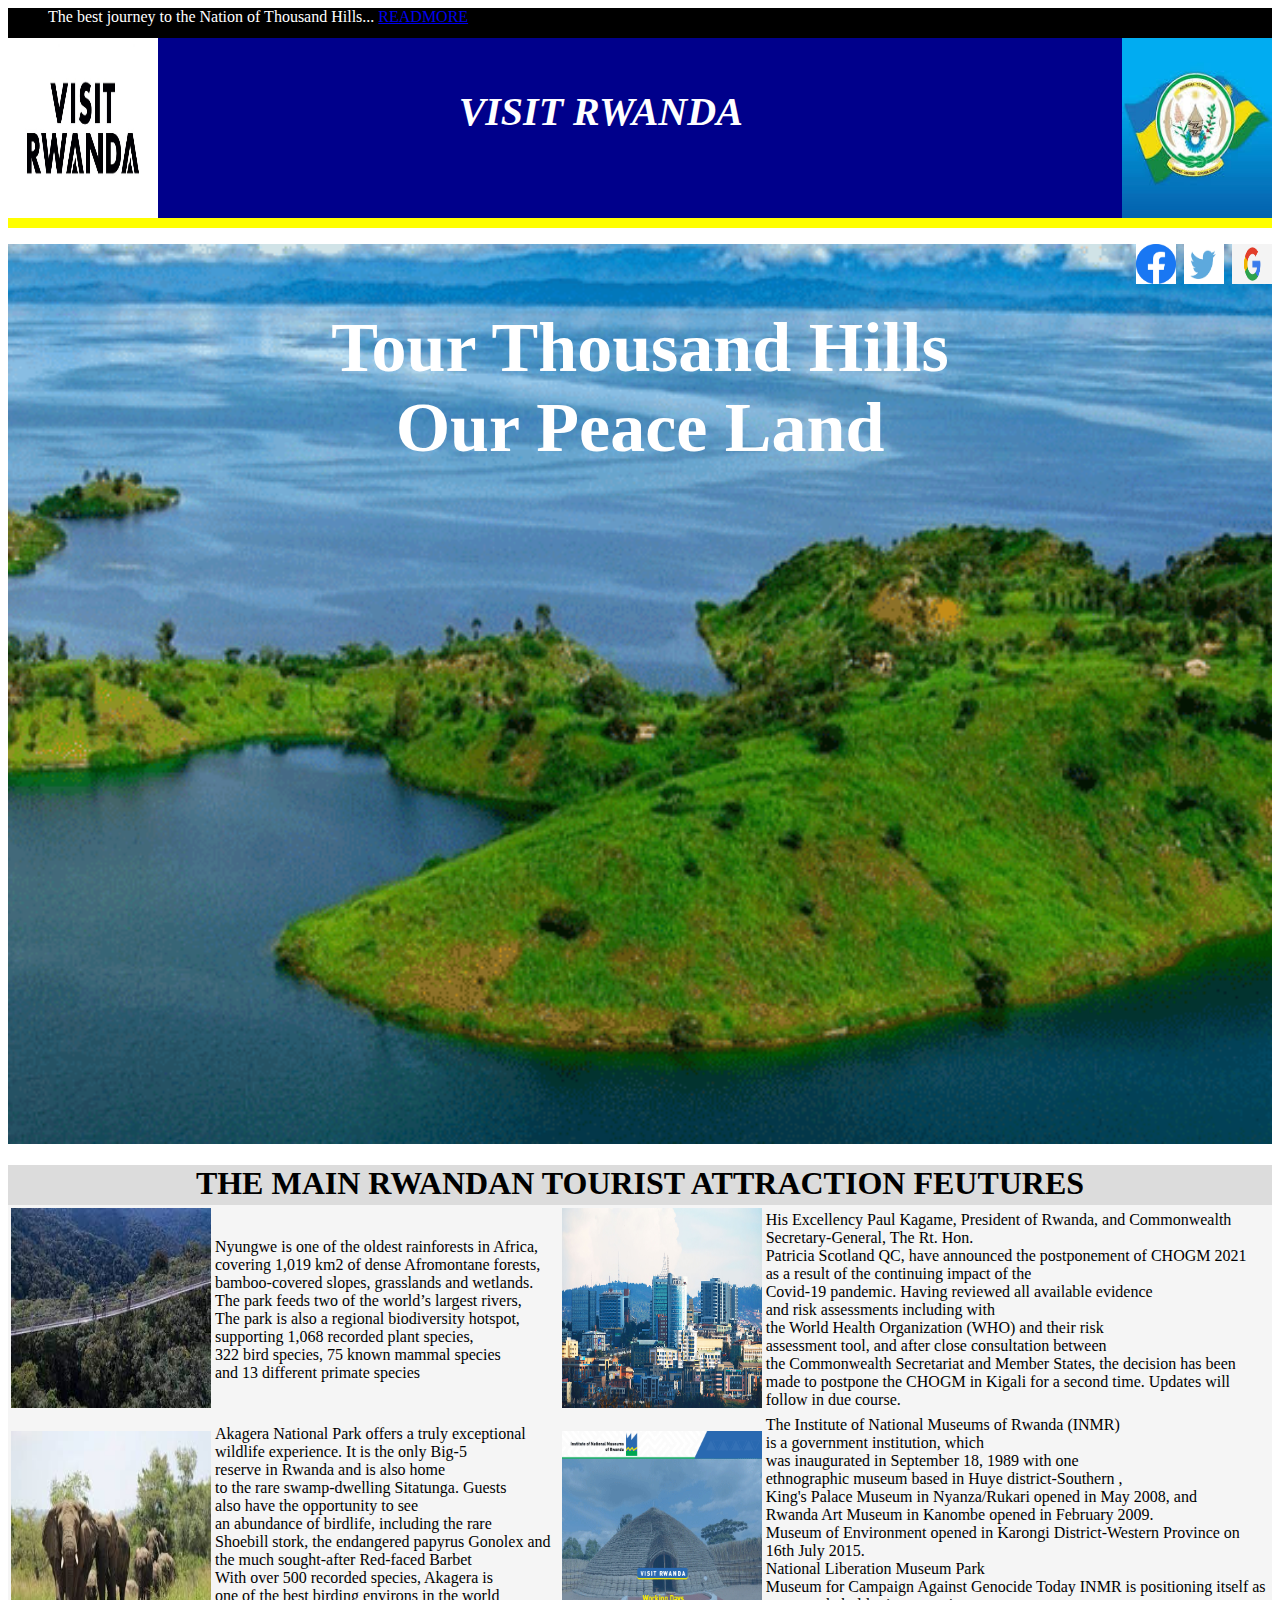
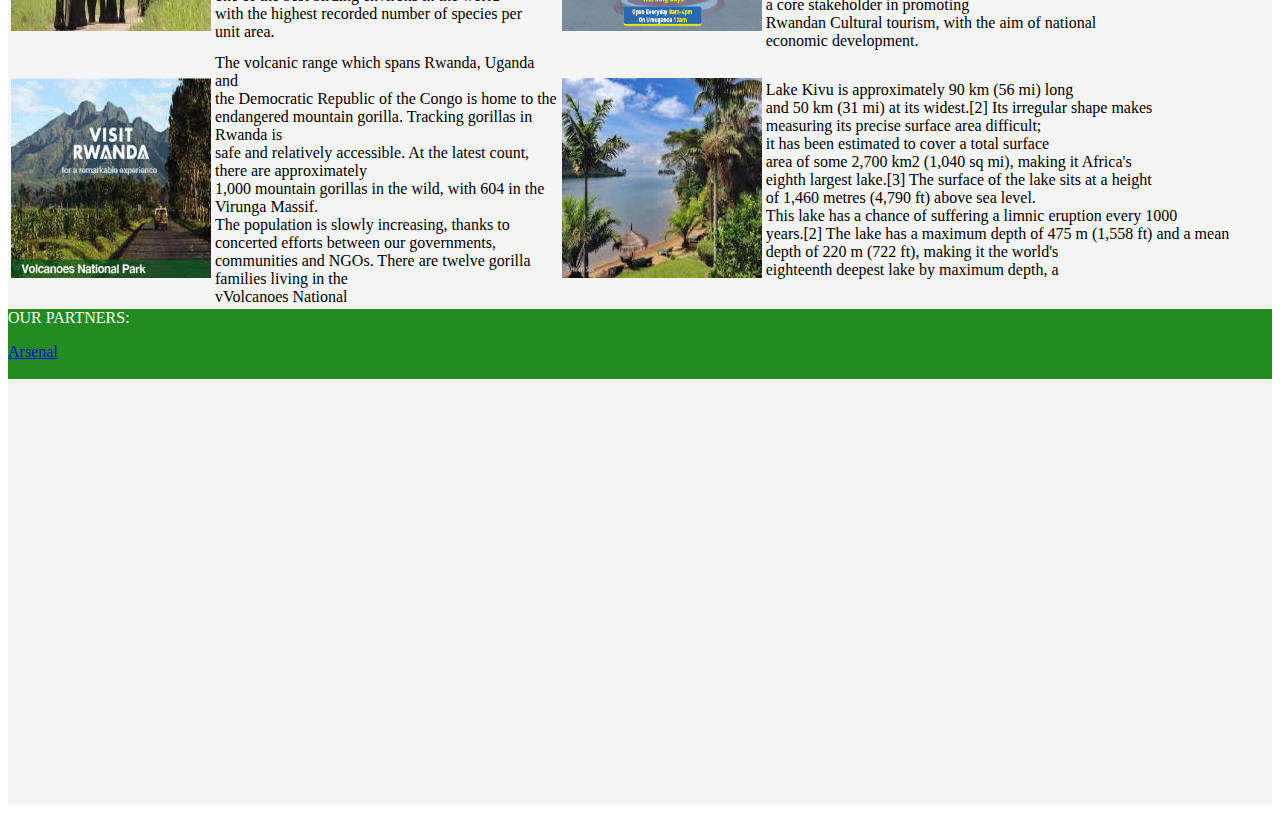
==== index.html @ 5d649e22 "all files" ====
<!DOCTYPE html>
<html lang="en">
<head>
	<meta charset="utf-8">
	<title></title>
	<style >
		.diva{
			background-color: black;
			height:30px;
			color: white;
		}
				

				.divb{
			background-color:darkblue;
			height:180px;
			 color: white;
			 font-style: oblique;
			 font-size: 20px;
			}

			.divb h1{
				margin-top: 10px;
				text-align: center;
				margin-left: 2px;
				float: right;
				margin-right: 30%;
				padding-top: 40px;


			}
				.divc{
			
		
			background-color:yellow;
			height:10px;
		

		}		

		.divd{
			background-color:white;
			height:900px;
			background-image: url(water.gif);
			background-position: center;
			background-size: cover;}
			.divd h1{
				font-size: 70px;
			text-shadow: 12px 12ox;
			color: white;
			text-align: center;
			margin-top: 20px;
		}	


			.dive{

			background-color:gainsboro;
			height:40px;
		}	

			.divf{
			background-color:whitesmoke;
			height:1200px;
		}	
			.divf img
			{
           height: 200px;
           width: 200px;
			}

		.divg{
			background-color: forestgreen;
			height:70px;
			color: white;
		}	

	</style>
</head>
<body background-color="darkblue">
<div class="diva">&nbsp;&nbsp;&nbsp;&nbsp;&nbsp;&nbsp;&nbsp;&nbsp;&nbsp;&nbsp;The   best   journey   to   the  Nation  of  Thousand Hills... <a href="https://www.visitrwanda.com">READMORE</a></div>
<div class="divb">
<img src="VST.jpg" alt="visit Rwanda" height="180px" width="150px" float="left">
<img src="ANT.jpg" alt="Rwanda" height="180px" width="150px" align="right">
<h1 align="center">VISIT RWANDA</h1>
</div>
<div class="divc"></div>
<div class="divd">
	<p style="text-align:right;"><a href="https://www.facebook.com"><img src="face.png" ALT="FACEBOOK" width="40px"; height="40px" ;></a>&nbsp;&nbsp;<a href="https://www.twitter.com"><img src="twitter.png" ALT="twittwe" width="40px"; height="40px" ;></a>&nbsp;&nbsp;<a href="https://www.google.com"><img src="gg.jpg" ALT="google" width="40px"; height="40px" ;></a></p>
 

	 <h1>Tour Thousand Hills </br> Our  Peace Land</h1>

</div>
<div class="dive">
	<h1 align="center">THE MAIN RWANDAN TOURIST ATTRACTION FEUTURES</h1>
</div>
<div class="divf">
	<table>
		<tr><td><img src="ny.jpg" alt="canopi"></td><td>Nyungwe is one of the oldest rainforests in Africa, <br>covering 1,019 km2 of dense Afromontane forests, <br>bamboo-covered slopes, grasslands and wetlands.<br> The park feeds two of the world’s largest rivers, <br>The park is also a regional biodiversity hotspot, <br>supporting 1,068 recorded plant species,<br> 322 bird species, 75 known mammal species <br>and 13 different primate species</td><td><img src="kgl.jpg" alt="KIGALI"></td><td>His Excellency Paul Kagame, President of Rwanda, and Commonwealth<br> Secretary-General, The Rt. Hon.<br>Patricia Scotland QC, have announced the postponement of CHOGM 2021<br> as a result of the continuing impact of the <br>Covid-19 pandemic. 

Having reviewed all available evidence<br> and risk assessments including with<br> the World Health Organization (WHO) and their risk <br>assessment tool, and after close consultation between<br> the Commonwealth Secretariat and Member States, the decision has been <br>made to postpone the CHOGM in Kigali for a second time.

Updates will follow in due course.</td></tr>
		<tr><td><img src="el.jpg" alt="AKAGERA"></td><td>Akagera National Park offers a truly exceptional<br> wildlife experience. It is the only Big-5<br> reserve in Rwanda and is also home <br>to the rare swamp-dwelling Sitatunga.
Guests<br> also have the opportunity to see<br> an abundance of birdlife, including the rare <br>Shoebill stork, the endangered papyrus Gonolex and<br> the much sought-after Red-faced Barbet<br>With over 500 recorded species, Akagera is <br>one of the best birding environs in the world <br>with the highest recorded number of species per <br>unit area.</td><td><img src="muse.gif" alt="MUSEUM"></td><td>The Institute of National Museums of Rwanda (INMR) <br>is a government institution, which<br> was inaugurated in September 18, 1989 with one<br> ethnographic museum based in Huye district-Southern    ,
<br>King's Palace Museum in Nyanza/Rukari opened in May 2008, and
<br>Rwanda Art Museum in Kanombe opened in February 2009.
<br>Museum of Environment opened in Karongi District-Western Province on 16th July 2015.
<br>National Liberation Museum Park
<br>Museum for Campaign Against Genocide
Today INMR is positioning itself as a core stakeholder in promoting<br> Rwandan Cultural tourism, with the aim of national<br> economic development.</td></tr>
		<tr><td><img src="gorilla.gif" alt="VIRUNGA"></td><td>The volcanic range which spans Rwanda, Uganda and<br>the Democratic Republic of the Congo is home to the<br> endangered mountain gorilla. Tracking gorillas in Rwanda is<br> safe and relatively accessible.

At the latest count, there are approximately<br> 1,000 mountain gorillas in the wild, with 604 in the Virunga Massif.<br> The population is slowly increasing, thanks to <br>concerted efforts between our governments,<br> communities and NGOs.
 
There are twelve gorilla families living in the <br>vVolcanoes National  </td><td><img src="kivu.jpg" alt="KIVU"></td><td>Lake Kivu is approximately 90 km (56 mi) long<br> and 50 km (31 mi) at its widest.[2] Its irregular shape makes <br>measuring its precise surface area difficult; <br>it has been estimated to cover a total surface<br> area of some 2,700 km2 (1,040 sq mi), making it Africa's<br> eighth largest lake.[3] The surface of the lake sits at a height<br> of 1,460 metres (4,790 ft) above sea level.<br> This lake has a chance of suffering a limnic eruption every 1000 <br>years.[2] The lake has a maximum depth of 475 m (1,558 ft) and a mean<br> depth of 220 m (722 ft), making it the world's <br>eighteenth deepest lake by maximum depth, a </td></tr>

	</table>

<div class="divg"> OUR PARTNERS:<p align="left"> <a href="https://www.arsenal.com" >Arsenal</p></div>  
</body>
</html>
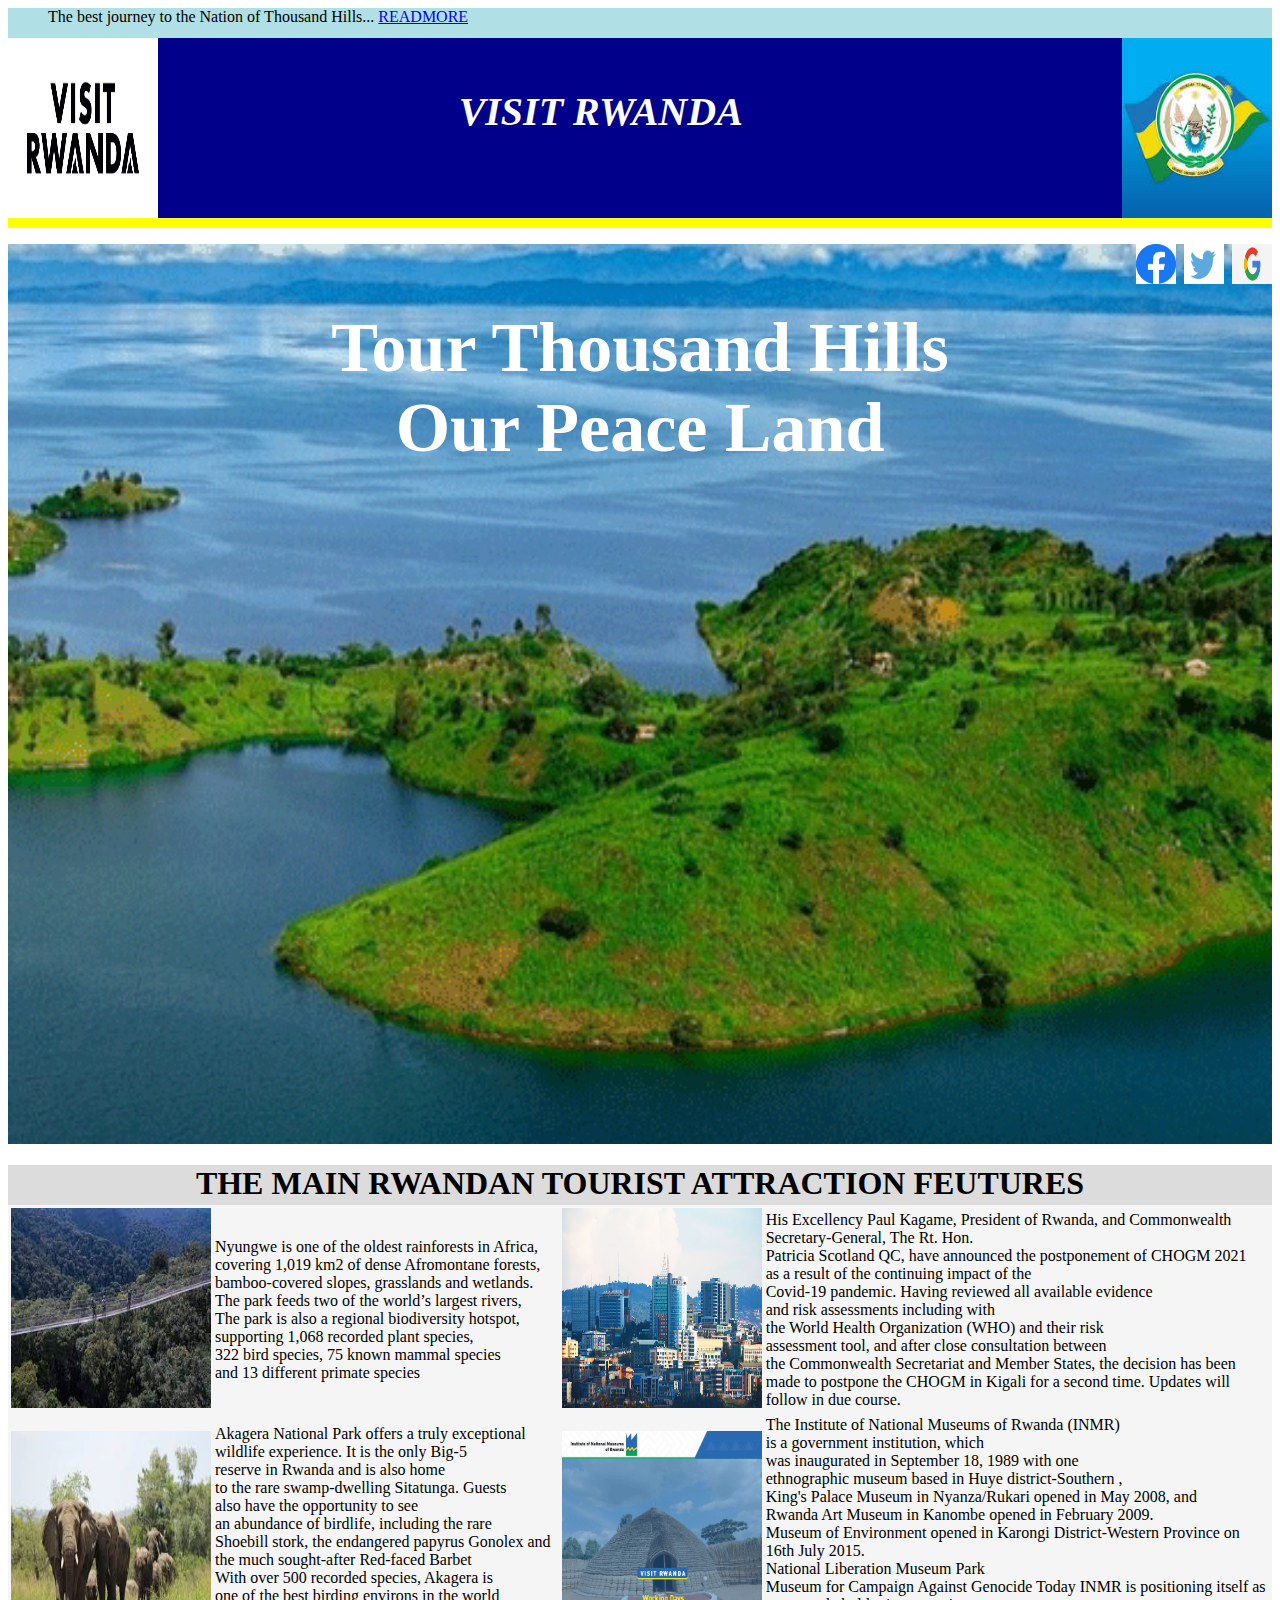
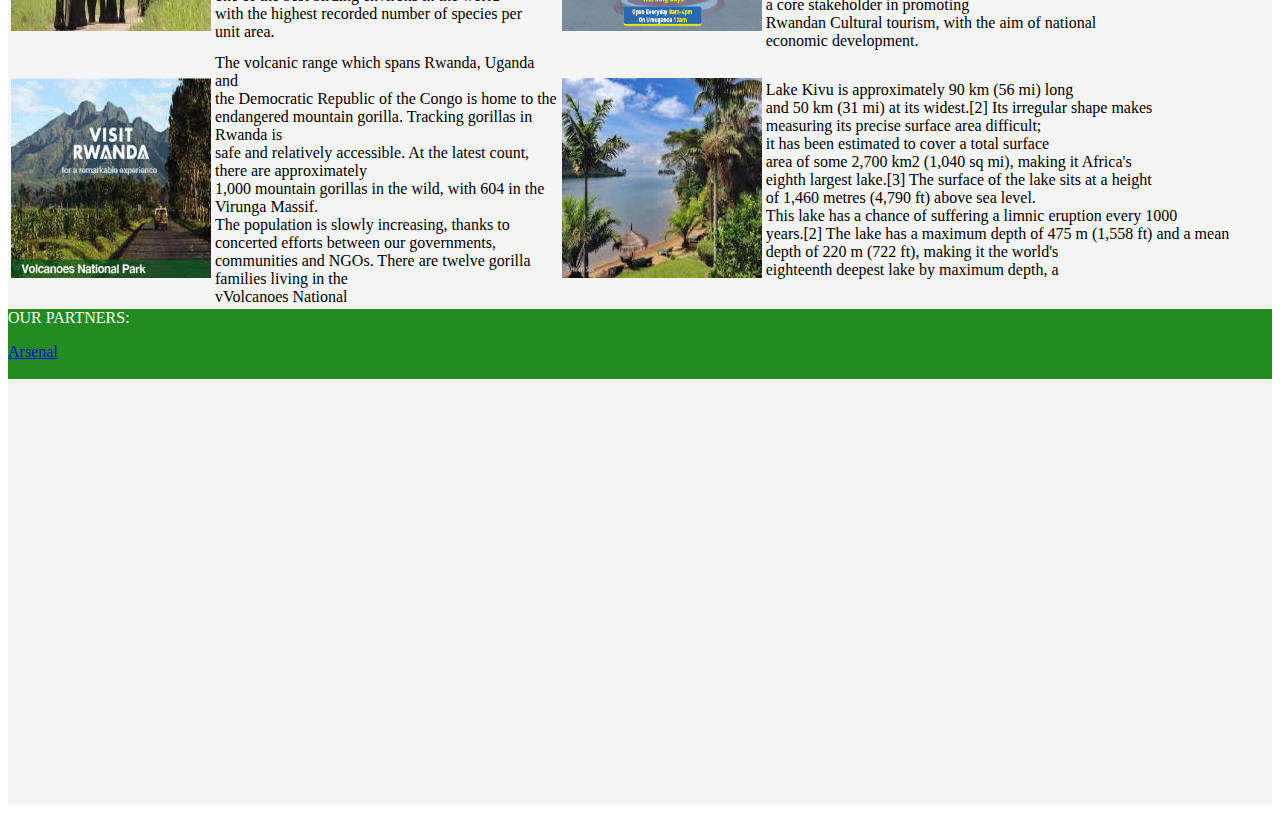
==== commit ffb57fcb: "visit Rwanda" ====
--- a/index.html
+++ b/index.html
@@ -5,9 +5,9 @@
 	<title></title>
 	<style >
 		.diva{
-			background-color: black;
+			background-color: powderblue;
 			height:30px;
-			color: white;
+			color: black;
 		}
 				
 
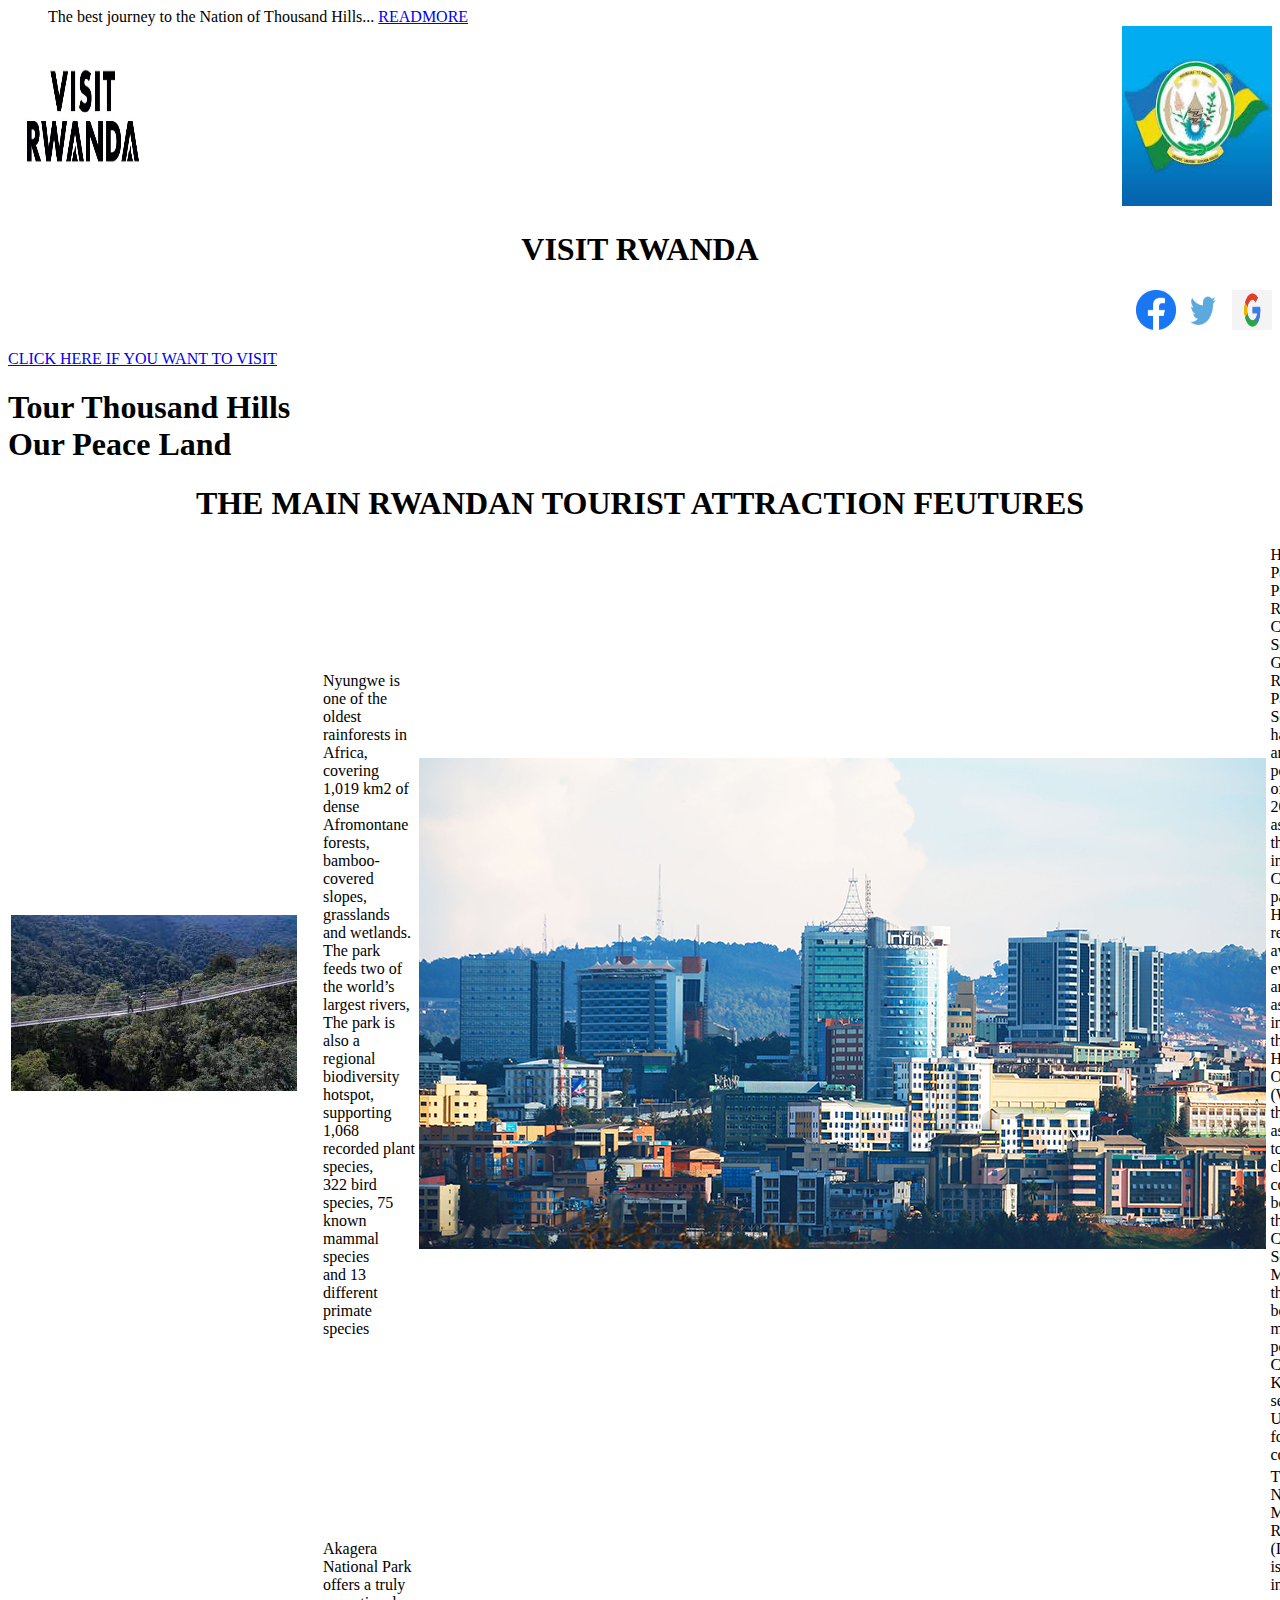
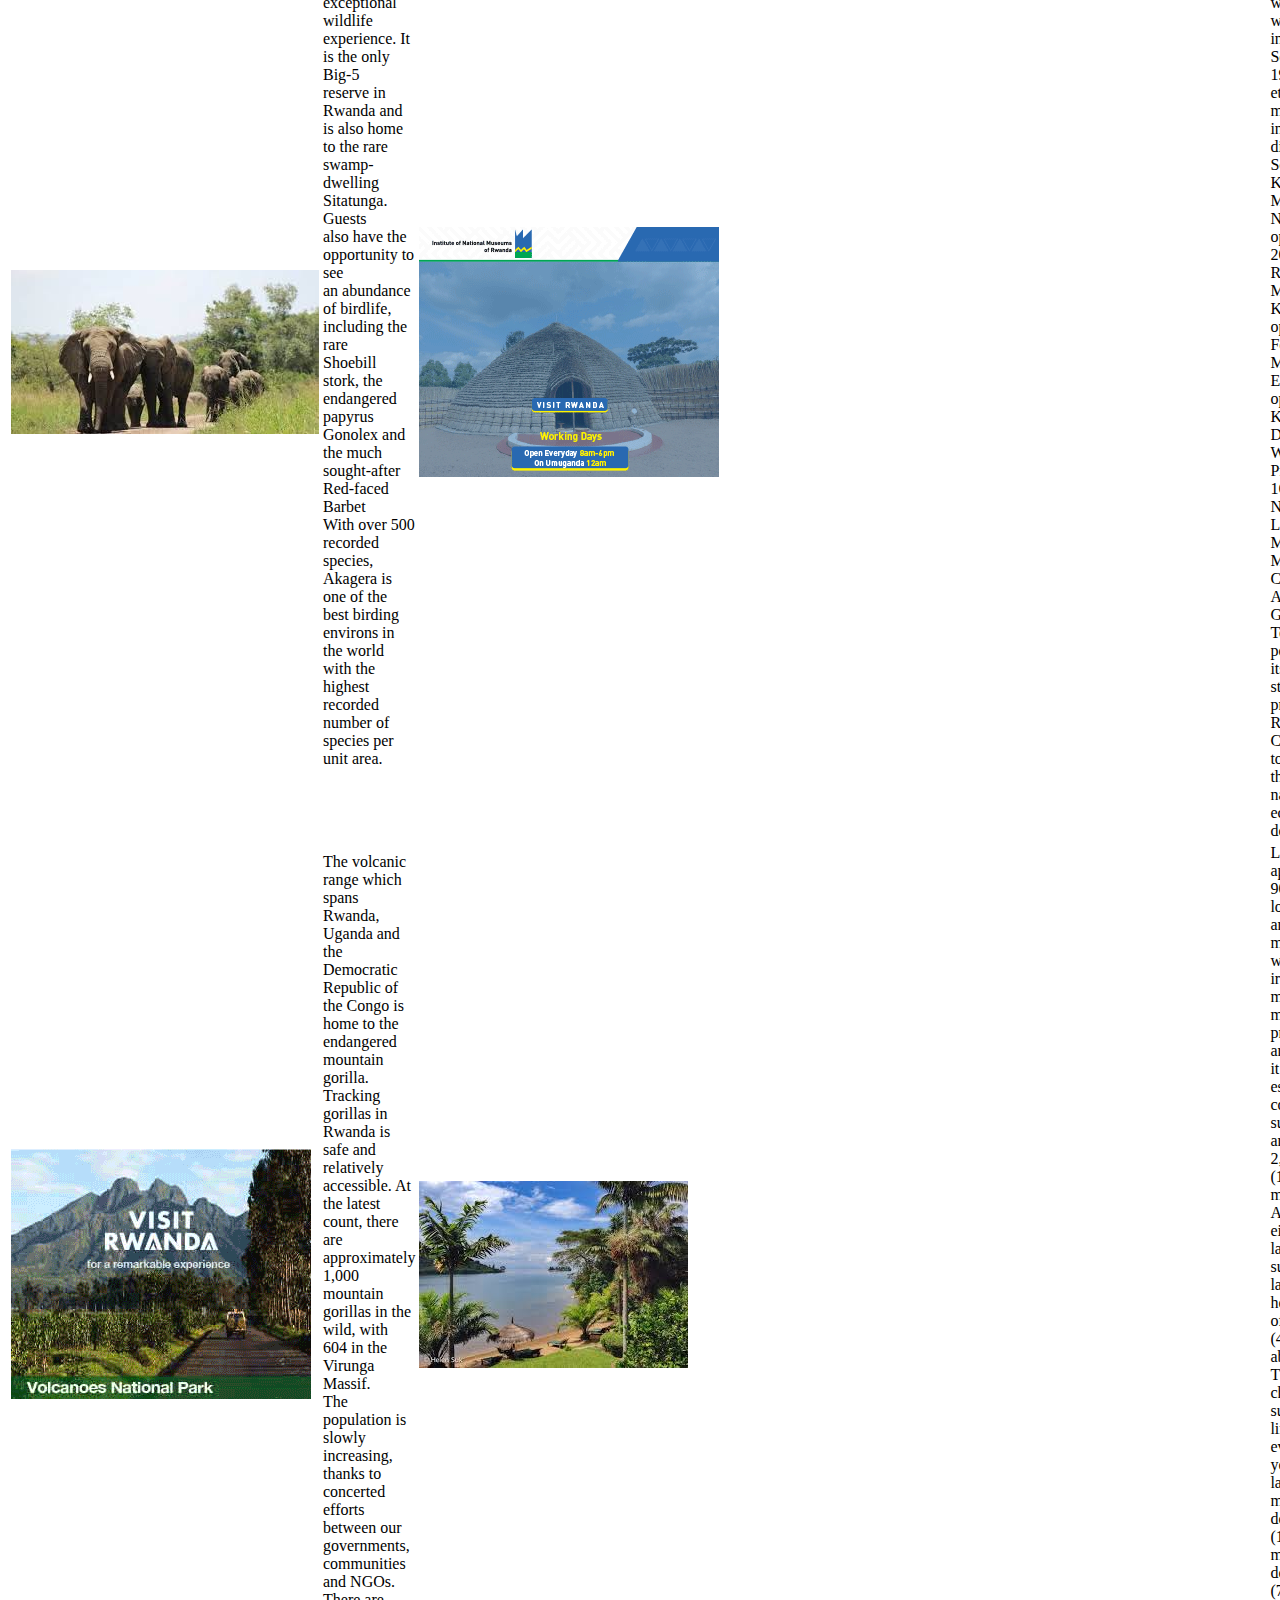
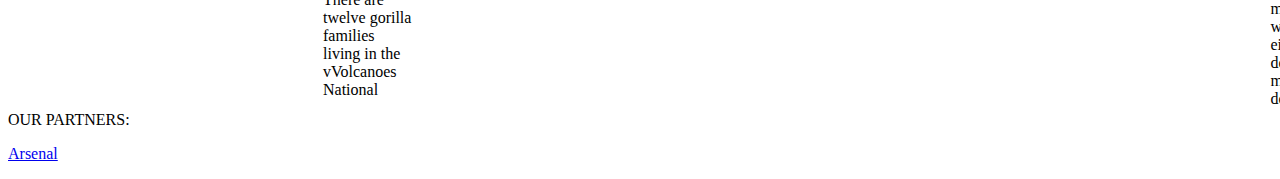
==== commit dcc61e41: "with css" ====
--- a/index.html
+++ b/index.html
@@ -3,79 +3,7 @@
 <head>
 	<meta charset="utf-8">
 	<title></title>
-	<style >
-		.diva{
-			background-color: powderblue;
-			height:30px;
-			color: black;
-		}
-				
-
-				.divb{
-			background-color:darkblue;
-			height:180px;
-			 color: white;
-			 font-style: oblique;
-			 font-size: 20px;
-			}
-
-			.divb h1{
-				margin-top: 10px;
-				text-align: center;
-				margin-left: 2px;
-				float: right;
-				margin-right: 30%;
-				padding-top: 40px;
-
-
-			}
-				.divc{
-			
-		
-			background-color:yellow;
-			height:10px;
-		
-
-		}		
-
-		.divd{
-			background-color:white;
-			height:900px;
-			background-image: url(water.gif);
-			background-position: center;
-			background-size: cover;}
-			.divd h1{
-				font-size: 70px;
-			text-shadow: 12px 12ox;
-			color: white;
-			text-align: center;
-			margin-top: 20px;
-		}	
-
-
-			.dive{
-
-			background-color:gainsboro;
-			height:40px;
-		}	
-
-			.divf{
-			background-color:whitesmoke;
-			height:1200px;
-		}	
-			.divf img
-			{
-           height: 200px;
-           width: 200px;
-			}
-
-		.divg{
-			background-color: forestgreen;
-			height:70px;
-			color: white;
-		}	
-
-	</style>
+	<link rel="stylesheet" href="../../CSS/stlyle.css">
 </head>
 <body background-color="darkblue">
 <div class="diva">&nbsp;&nbsp;&nbsp;&nbsp;&nbsp;&nbsp;&nbsp;&nbsp;&nbsp;&nbsp;The   best   journey   to   the  Nation  of  Thousand Hills... <a href="https://www.visitrwanda.com">READMORE</a></div>
@@ -88,7 +16,7 @@
 <div class="divd">
 	<p style="text-align:right;"><a href="https://www.facebook.com"><img src="face.png" ALT="FACEBOOK" width="40px"; height="40px" ;></a>&nbsp;&nbsp;<a href="https://www.twitter.com"><img src="twitter.png" ALT="twittwe" width="40px"; height="40px" ;></a>&nbsp;&nbsp;<a href="https://www.google.com"><img src="gg.jpg" ALT="google" width="40px"; height="40px" ;></a></p>
  
-
+<p style="text-align:buttom-left;"><a href="form.html">CLICK HERE IF YOU WANT TO VISIT</a>
 	 <h1>Tour Thousand Hills </br> Our  Peace Land</h1>
 
 </div>
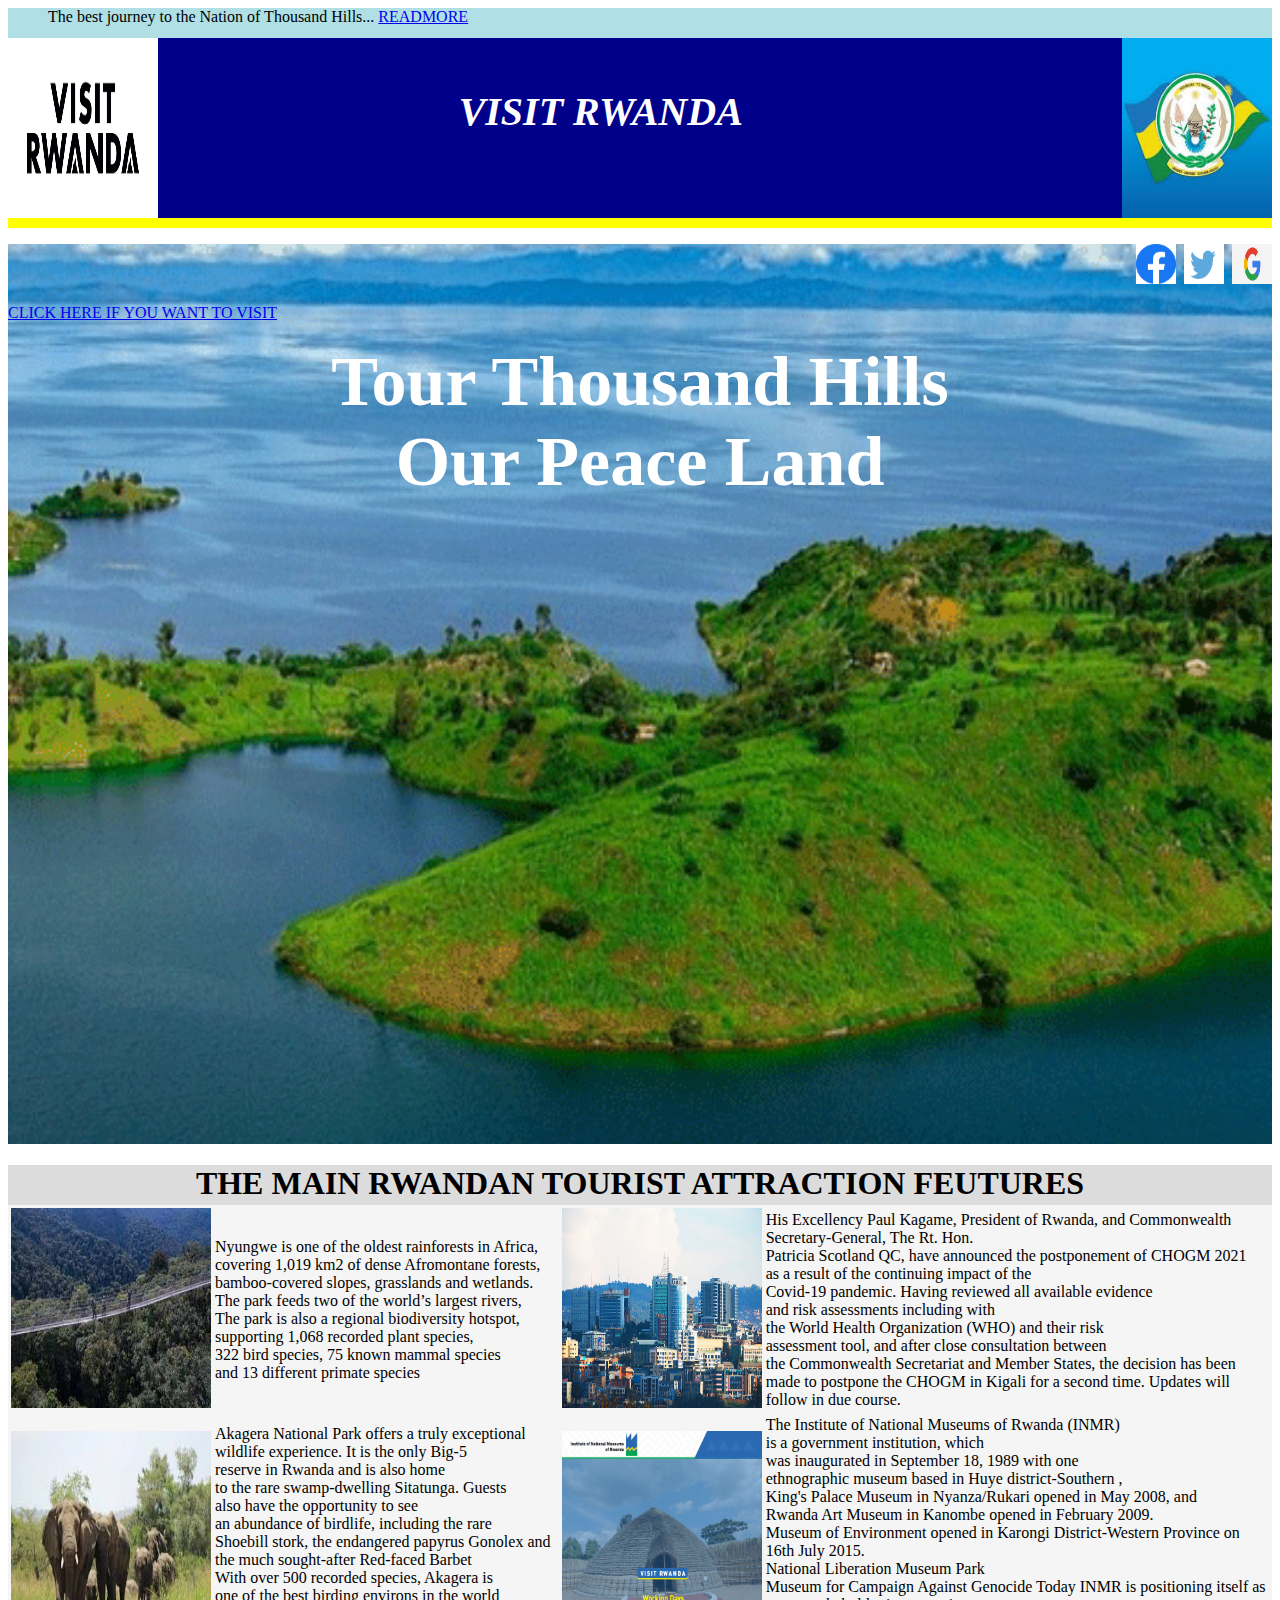
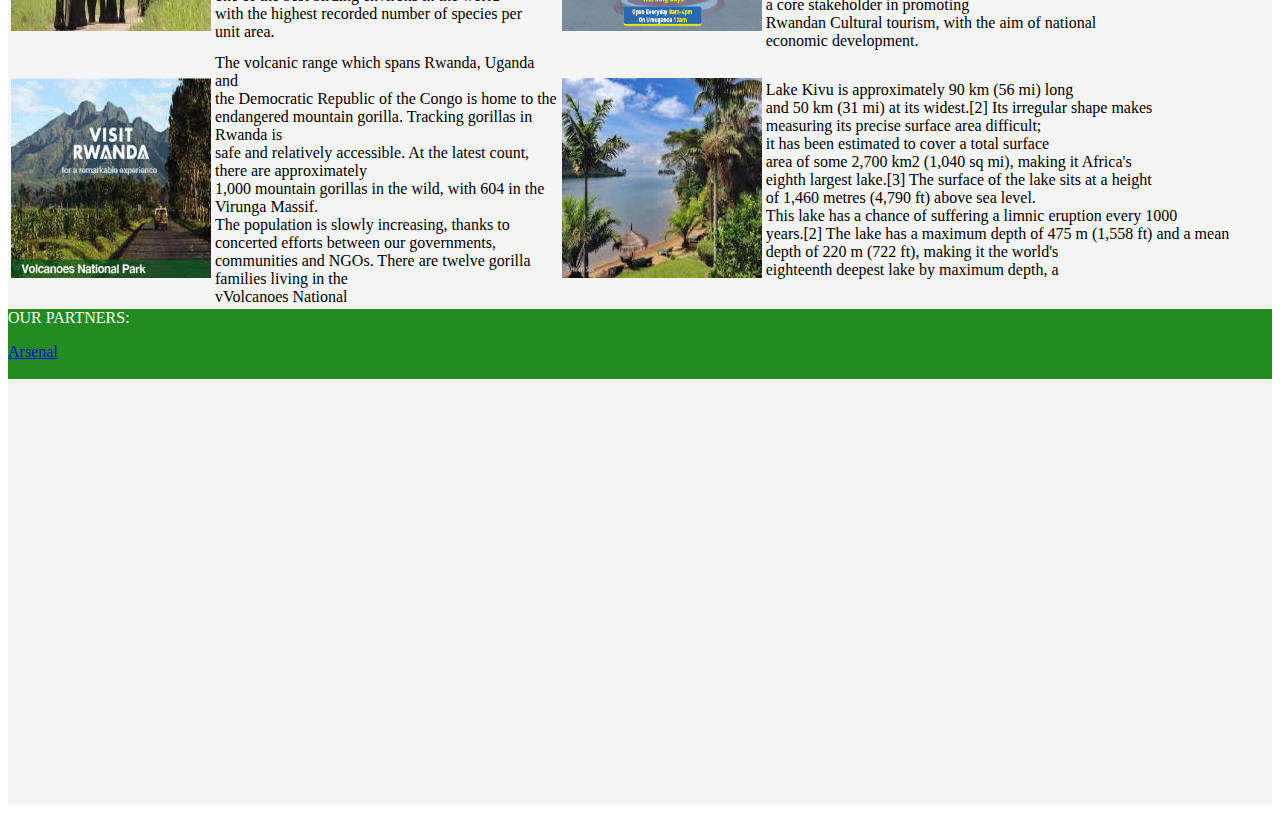
==== commit fd097690: "update" ====
--- a/index.html
+++ b/index.html
@@ -3,7 +3,80 @@
 <head>
 	<meta charset="utf-8">
 	<title></title>
-	<link rel="stylesheet" href="../../CSS/stlyle.css">
+	<style >
+		.diva{
+			background-color: powderblue;
+			height:30px;
+			color: black;
+		}
+				
+
+				.divb{
+			background-color:darkblue;
+			height:180px;
+			 color: white;
+			 font-style: oblique;
+			 font-size: 20px;
+			}
+
+			.divb h1{
+				margin-top: 10px;
+				text-align: center;
+				margin-left: 2px;
+				float: right;
+				margin-right: 30%;
+				padding-top: 40px;
+
+
+			}
+				.divc{
+			
+		
+			background-color:yellow;
+			height:10px;
+		
+
+		}		
+
+		.divd{
+			background-color:white;
+			height:900px;
+			background-image: url(water.gif);
+			background-position: center;
+			background-size: cover;
+		}
+			.divd h1{
+				font-size: 70px;
+			text-shadow: 12px 12ox;
+			color: white;
+			text-align: center;
+			margin-top: 20px;
+		}	
+
+
+			.dive{
+
+			background-color:gainsboro;
+			height:40px;
+		}	
+
+			.divf{
+			background-color:whitesmoke;
+			height:1200px;
+		}	
+			.divf img
+			{
+           height: 200px;
+           width: 200px;
+			}
+
+		.divg{
+			background-color: forestgreen;
+			height:70px;
+			color: white;
+		}	
+
+	</style>
 </head>
 <body background-color="darkblue">
 <div class="diva">&nbsp;&nbsp;&nbsp;&nbsp;&nbsp;&nbsp;&nbsp;&nbsp;&nbsp;&nbsp;The   best   journey   to   the  Nation  of  Thousand Hills... <a href="https://www.visitrwanda.com">READMORE</a></div>
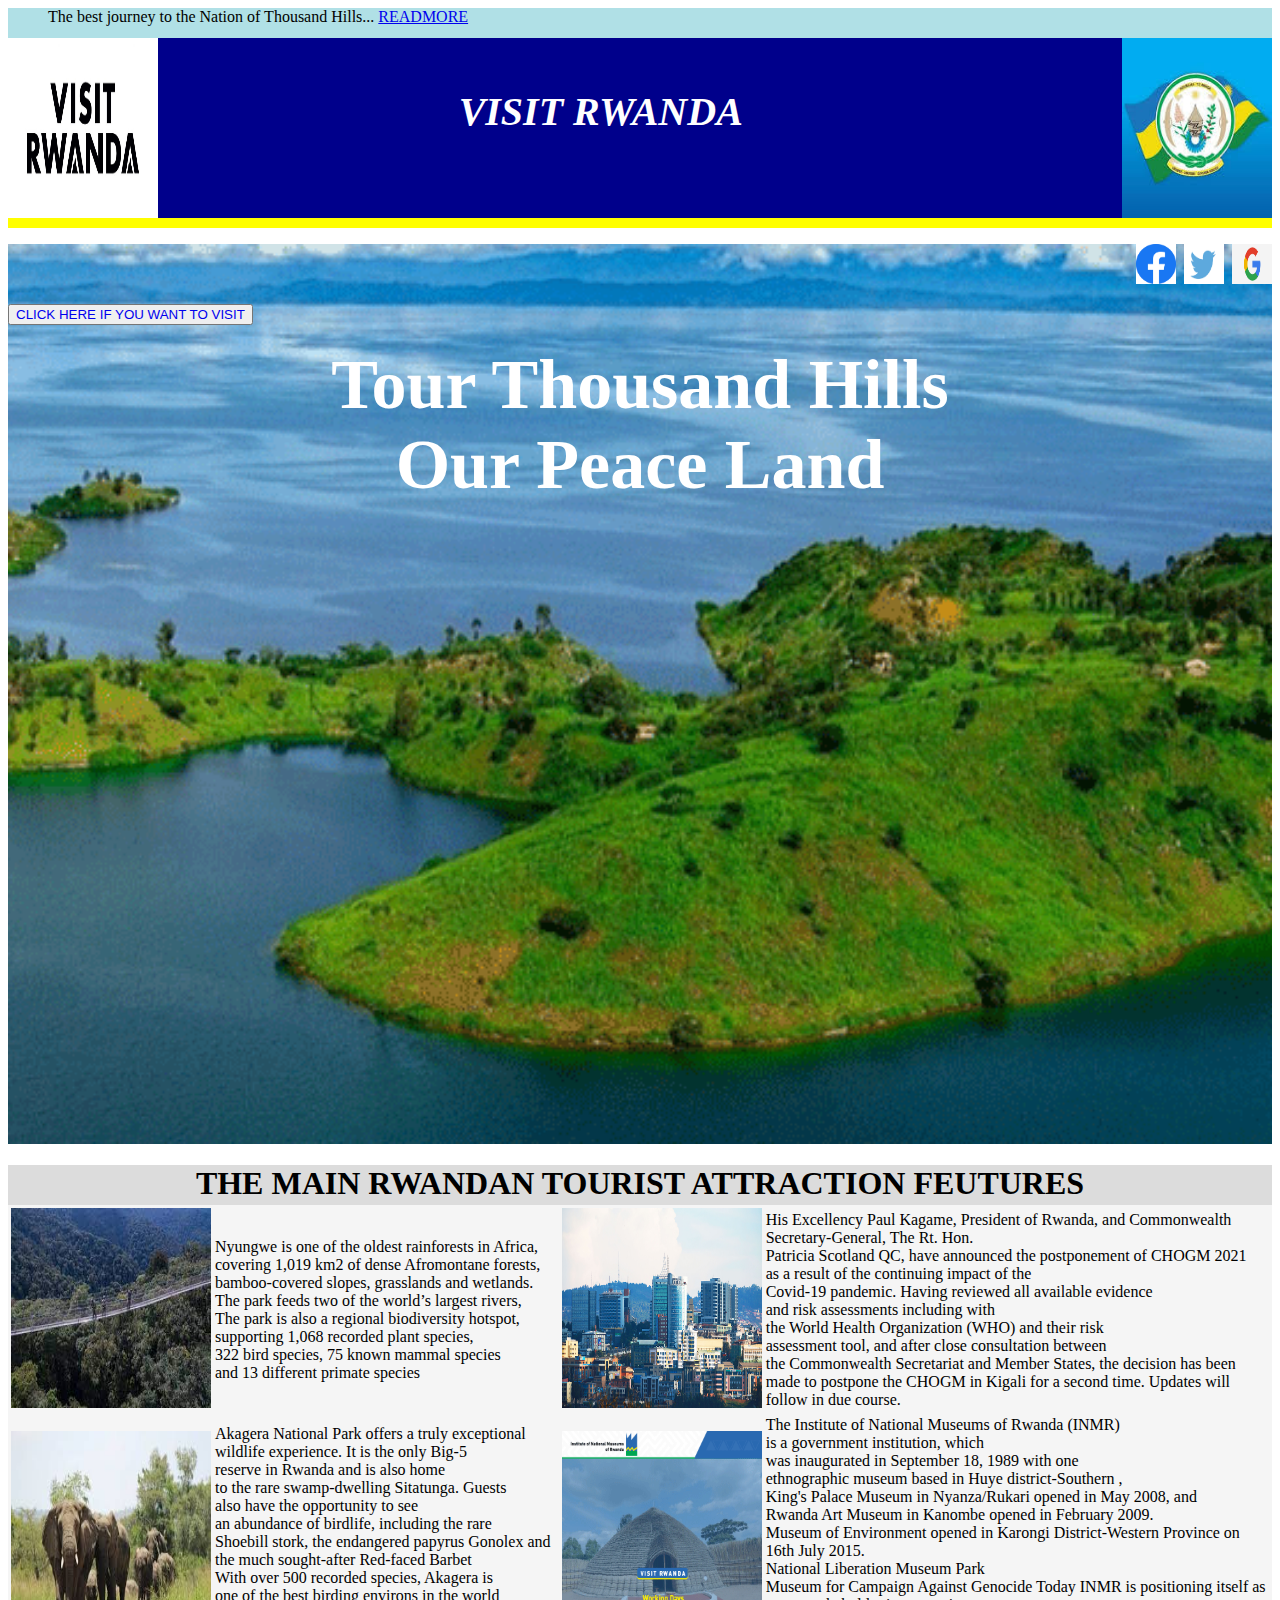
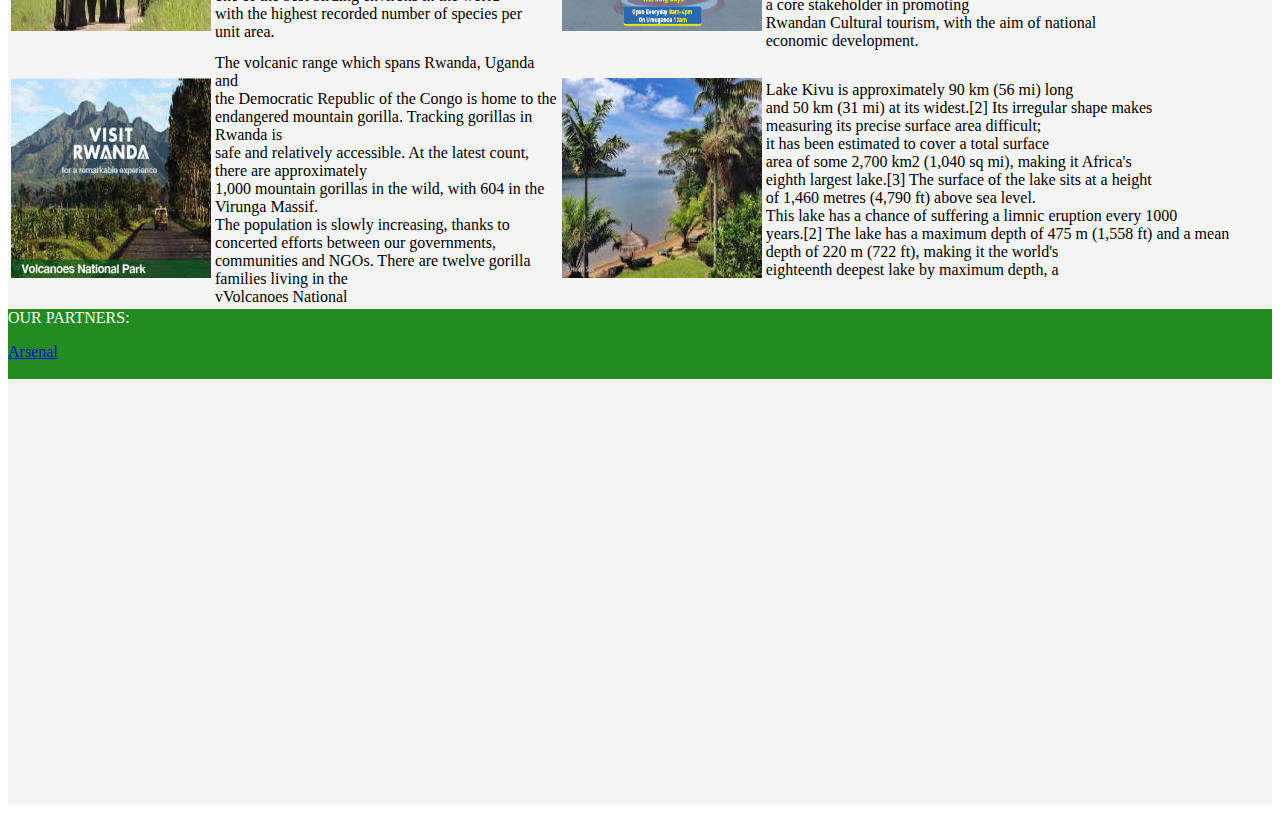
==== commit 704c9b4d: "update" ====
--- a/index.html
+++ b/index.html
@@ -89,7 +89,7 @@
 <div class="divd">
 	<p style="text-align:right;"><a href="https://www.facebook.com"><img src="face.png" ALT="FACEBOOK" width="40px"; height="40px" ;></a>&nbsp;&nbsp;<a href="https://www.twitter.com"><img src="twitter.png" ALT="twittwe" width="40px"; height="40px" ;></a>&nbsp;&nbsp;<a href="https://www.google.com"><img src="gg.jpg" ALT="google" width="40px"; height="40px" ;></a></p>
  
-<p style="text-align:buttom-left;"><a href="form.html">CLICK HERE IF YOU WANT TO VISIT</a>
+<p style="text-align:buttom-left;"><button type="button"><a href="form.html" style="text-decoration: none">CLICK HERE IF YOU WANT TO VISIT</a></button>
 	 <h1>Tour Thousand Hills </br> Our  Peace Land</h1>
 
 </div>
